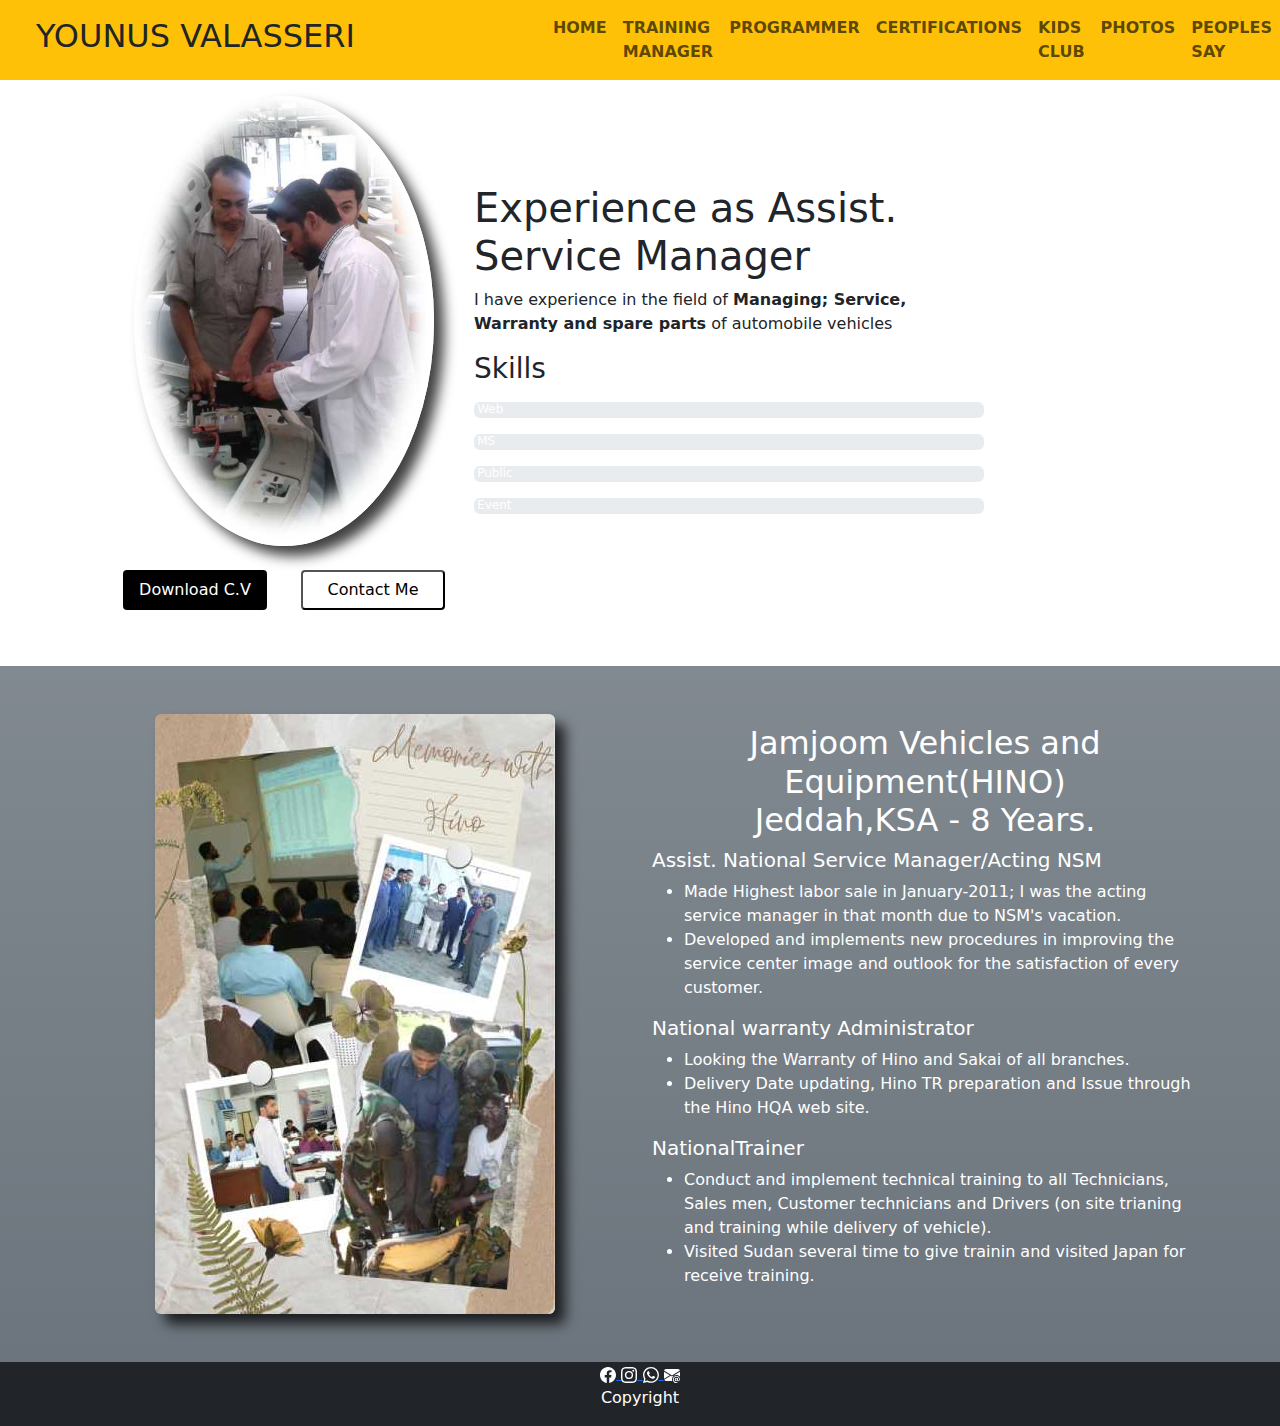
==== AssistManager.html @ ebc8c7d5 "Add files via upload" ====
<!DOCTYPE html>
<html lang="en" style="scroll-behavior: smooth;">

<head>
    <!-- Required meta tags -->
    <meta charset="UTF-8">
    <meta name="viewport" content="width=device-width, initial-scale=1.0">
    <title>Assist.Manaager - Younus</title>

    <!-- Bootstrap CSS -->
    <link rel="stylesheet" href="Personal.css" type=" text/css">
    <link rel="icon" type="image/x-icon" href="images/Younus.ico">
    <link href="https://cdn.jsdelivr.net/npm/bootstrap@5.3.3/dist/css/bootstrap.min.css" rel="stylesheet"
        integrity="sha384-QWTKZyjpPEjISv5WaRU9OFeRpok6YctnYmDr5pNlyT2bRjXh0JMhjY6hW+ALEwIH" crossorigin="anonymous">
    <script src="https://ajax.googleapis.com/ajax/libs/jquery/3.5.1/jquery.min.js"></script>
</head>

<body>
    <header class="bg-warning" style="position :fixed; width: 100%; z-index: 1;">
        <div class="row align-items-center">
            <div class="col-md-6 col-9 p-3 ps-5">
                <h2>YOUNUS VALASSERI</h2>
            </div>
            <div class="col-md-6 col-3">
                <nav class="navbar navbar-expand-lg navbar-light float-end text-uppercase fw-bold">
                    <button class="btn btn-primary navbar-toggler" type="button" Data-bs-toggle="collapse"
                        Data-bs-target="#navbarSupportedContent" aria-controls="navbarSupportedContent"
                        aria-expanded="false" aria-label="Toggle navigation">
                        <span class="navbar-toggler-icon"></span>
                    </button>
                    <div class="collapse navbar-collapse" id="navbarSupportedContent">
                        <ul class="navbar-nav">
                            <li class="nav-item">
                                <a class="nav-link rounded" href="index.html">Home</a>
                            </li>

                            <li class="nav-item">
                                <a class="nav-link rounded" href="TrainingManager.html">Training
                                    Manager</a>
                            </li>

                            <li class="nav-item">
                                <a class="nav-link rounded" href="Programmer.html">Programmer
                                </a>
                            </li>

                            <li class="nav-item">
                                <a class="nav-link rounded" href="TrainingNCertification.html">Certifications</a>
                            </li>

                            <li class="nav-item">
                                <a class="nav-link rounded" href="KidsClub.html">Kids Club</a>
                            </li>

                            <li class="nav-item">
                                <a class="nav-link rounded" href="Photos.html">Photos</a>
                            </li>

                            <li class="nav-item">
                                <a class="nav-link rounded" href="Photos.html#quotes-section">Peoples
                                    Say</a>
                            </li>


                        </ul>
                    </div>
                </nav>
            </div>
        </div>
    </header>
    <section class="about pt-5">
        <div class="container p-5">
            <div class="row align-items-center pt-7">
                <div class="col-lg-4 text-center ">
                    <img class="img-fluid rounded-circle " src="images/AssistManager.jpg" alt="Younus Image"
                        style="width: 300px; height: auto;">
                    <div class="row  pt-7">
                        <div class="col-lg-6 text-center p-2">
                            <input type="button" class="btn1 mt-3" value="Download C.V"
                                onclick="window.location.href='https://drive.usercontent.google.com/u/0/uc?id=1wxtmiYeFaNzG7c-hk2c8Tq-qihW7zMwj&export=download';">
                        </div>
                        <div class="col-lg-6 text-center p-2">
                            <input type="button" class="btn2 mt-3" value="Contact Me"
                                onclick="window.location.href='index.html#contact-section';">
                        </div>
                    </div>
                </div>

                <div class="col-lg-6 py-5">
                    <h1>Experience as Assist. Service Manager</h1>

                    <p>I have experience in the field of <span class="fw-bold">Managing; Service,
                            Warranty
                            and spare parts</span> of automobile vehicles
                    </p>
                    <h3>Skills</h3>
                    <div class="progress my-3">
                        <div class="pro-bar1">
                            <p>Web design - HTML/CSS/Bootstrap & Flutter<span class="text-white float-end">60%</SPan>
                            </p>
                        </div>
                    </div>

                    <div class="progress my-3">
                        <div class="pro-bar2">
                            <p>MS Access and MS excel with macro<span class="text-white float-end">90%</SPan>
                            </p>
                        </div>
                    </div>

                    <div class="progress my-3">
                        <div class="pro-bar3">
                            <p>Public Speaking<span class="text-white float-end">70%</SPan></p>
                        </div>
                    </div>

                    <div class="progress my-3">
                        <div class="pro-bar4">
                            <p>Event Management<span class="text-white float-end">95%</SPan></p>
                        </div>
                    </div>

                </div>
            </div>
        </div>
    </section>



    <section id="home-section" style="padding-top: 3em; padding-bottom: 3em;" class="bg-secondary bg-gradient">
        <div class=" container ">
            <div class=" row align-items-center">

                <div class=" col-md-6 text-center">
                    <img class="img-fluid rounded" src="images/Memories from Hino.jpg" alt="Younus Image"
                        style="width: 400px; height: auto;">
                </div>

                <div class="col-md-6 text-left text-white">
                    <h2 class="text-center">Jamjoom Vehicles and Equipment(HINO)<br>
                        Jeddah,KSA - 8 Years.
                    </h2>
                    <h5>Assist. National Service Manager/Acting NSM</h5>
                    <ul>
                        <li>Made Highest labor sale in January-2011; I was the acting service manager in that month due
                            to NSM's vacation.</li>

                        <li>Developed and implements new procedures in improving the service center image and outlook
                            for
                            the satisfaction of every customer.</li>
                    </ul>
                    <h5>National warranty Administrator </h5>
                    <ul>
                        <li>Looking the Warranty of Hino and Sakai of all branches.</li>

                        <li>Delivery Date updating, Hino TR preparation and Issue through the Hino HQA web site.</li>
                    </ul>
                    <h5>NationalTrainer</h5>
                    <ul>
                        <li>Conduct and implement technical training to all Technicians, Sales men, Customer technicians
                            and Drivers (on site trianing and training while delivery of vehicle).</li>

                        <li>Visited Sudan several time to give trainin and visited Japan for receive training.</li>
                    </ul>
                </div>



            </div>
        </div>
    </section>

    <footer class="bg-dark" id="footer-section">
        <div class="container">
            <div class="row">
                <div class="col-md-12 text-center text-white">
                    <a href="https://m.facebook.com/younus.valasseri">
                        <svg xmlns=" http://www.w3.org/2000/svg" width="16" height="16" fill="currentColor"
                            class="bi bi-facebook text-white" viewBox="0 0 16 16">
                            <path
                                d="M16 8.049c0-4.446-3.582-8.05-8-8.05C3.58 0-.002 3.603-.002 8.05c0 4.017 2.926 7.347 6.75 7.951v-5.625h-2.03V8.05H6.75V6.275c0-2.017 1.195-3.131 3.022-3.131.876 0 1.791.157 1.791.157v1.98h-1.009c-.993 0-1.303.621-1.303 1.258v1.51h2.218l-.354 2.326H9.25V16c3.824-.604 6.75-3.934 6.75-7.951" />
                        </svg>
                    </a>
                    <a href="https://www.instagram.com/younusvalasseri/">
                        <svg xmlns="http://www.w3.org/2000/svg" width="16" height="16" fill="currentColor"
                            class="bi bi-instagram text-white" viewBox="0 0 16 16">
                            <path
                                d="M8 0C5.829 0 5.556.01 4.703.048 3.85.088 3.269.222 2.76.42a3.9 3.9 0 0 0-1.417.923A3.9 3.9 0 0 0 .42 2.76C.222 3.268.087 3.85.048 4.7.01 5.555 0 5.827 0 8.001c0 2.172.01 2.444.048 3.297.04.852.174 1.433.372 1.942.205.526.478.972.923 1.417.444.445.89.719 1.416.923.51.198 1.09.333 1.942.372C5.555 15.99 5.827 16 8 16s2.444-.01 3.298-.048c.851-.04 1.434-.174 1.943-.372a3.9 3.9 0 0 0 1.416-.923c.445-.445.718-.891.923-1.417.197-.509.332-1.09.372-1.942C15.99 10.445 16 10.173 16 8s-.01-2.445-.048-3.299c-.04-.851-.175-1.433-.372-1.941a3.9 3.9 0 0 0-.923-1.417A3.9 3.9 0 0 0 13.24.42c-.51-.198-1.092-.333-1.943-.372C10.443.01 10.172 0 7.998 0zm-.717 1.442h.718c2.136 0 2.389.007 3.232.046.78.035 1.204.166 1.486.275.373.145.64.319.92.599s.453.546.598.92c.11.281.24.705.275 1.485.039.843.047 1.096.047 3.231s-.008 2.389-.047 3.232c-.035.78-.166 1.203-.275 1.485a2.5 2.5 0 0 1-.599.919c-.28.28-.546.453-.92.598-.28.11-.704.24-1.485.276-.843.038-1.096.047-3.232.047s-2.39-.009-3.233-.047c-.78-.036-1.203-.166-1.485-.276a2.5 2.5 0 0 1-.92-.598 2.5 2.5 0 0 1-.6-.92c-.109-.281-.24-.705-.275-1.485-.038-.843-.046-1.096-.046-3.233s.008-2.388.046-3.231c.036-.78.166-1.204.276-1.486.145-.373.319-.64.599-.92s.546-.453.92-.598c.282-.11.705-.24 1.485-.276.738-.034 1.024-.044 2.515-.045zm4.988 1.328a.96.96 0 1 0 0 1.92.96.96 0 0 0 0-1.92m-4.27 1.122a4.109 4.109 0 1 0 0 8.217 4.109 4.109 0 0 0 0-8.217m0 1.441a2.667 2.667 0 1 1 0 5.334 2.667 2.667 0 0 1 0-5.334" />
                        </svg>
                    </a>
                    <a href="https://wa.me/918982777677">
                        <svg xmlns="http://www.w3.org/2000/svg" width="16" height="16" fill="currentColor"
                            class="bi bi-whatsapp text-white" viewBox="0 0 16 16">
                            <path
                                d="M13.601 2.326A7.85 7.85 0 0 0 7.994 0C3.627 0 .068 3.558.064 7.926c0 1.399.366 2.76 1.057 3.965L0 16l4.204-1.102a7.9 7.9 0 0 0 3.79.965h.004c4.368 0 7.926-3.558 7.93-7.93A7.9 7.9 0 0 0 13.6 2.326zM7.994 14.521a6.6 6.6 0 0 1-3.356-.92l-.24-.144-2.494.654.666-2.433-.156-.251a6.56 6.56 0 0 1-1.007-3.505c0-3.626 2.957-6.584 6.591-6.584a6.56 6.56 0 0 1 4.66 1.931 6.56 6.56 0 0 1 1.928 4.66c-.004 3.639-2.961 6.592-6.592 6.592m3.615-4.934c-.197-.099-1.17-.578-1.353-.646-.182-.065-.315-.099-.445.099-.133.197-.513.646-.627.775-.114.133-.232.148-.43.05-.197-.1-.836-.308-1.592-.985-.59-.525-.985-1.175-1.103-1.372-.114-.198-.011-.304.088-.403.087-.088.197-.232.296-.346.1-.114.133-.198.198-.33.065-.134.034-.248-.015-.347-.05-.099-.445-1.076-.612-1.47-.16-.389-.323-.335-.445-.34-.114-.007-.247-.007-.38-.007a.73.73 0 0 0-.529.247c-.182.198-.691.677-.691 1.654s.71 1.916.81 2.049c.098.133 1.394 2.132 3.383 2.992.47.205.84.326 1.129.418.475.152.904.129 1.246.08.38-.058 1.171-.48 1.338-.943.164-.464.164-.86.114-.943-.049-.084-.182-.133-.38-.232" />
                        </svg>
                    </a>
                    <a href="mailto:your_email@younusv@gmail.com">
                        <svg xmlns="http://www.w3.org/2000/svg" width="16" height="16" fill="currentColor"
                            class="bi bi-envelope-at-fill text-white" viewBox="0 0 16 16">
                            <path
                                d="M2 2A2 2 0 0 0 .05 3.555L8 8.414l7.95-4.859A2 2 0 0 0 14 2zm-2 9.8V4.698l5.803 3.546zm6.761-2.97-6.57 4.026A2 2 0 0 0 2 14h6.256A4.5 4.5 0 0 1 8 12.5a4.49 4.49 0 0 1 1.606-3.446l-.367-.225L8 9.586zM16 9.671V4.697l-5.803 3.546.338.208A4.5 4.5 0 0 1 12.5 8c1.414 0 2.675.652 3.5 1.671" />
                            <path
                                d="M15.834 12.244c0 1.168-.577 2.025-1.587 2.025-.503 0-1.002-.228-1.12-.648h-.043c-.118.416-.543.643-1.015.643-.77 0-1.259-.542-1.259-1.434v-.529c0-.844.481-1.4 1.26-1.4.585 0 .87.333.953.63h.03v-.568h.905v2.19c0 .272.18.42.411.42.315 0 .639-.415.639-1.39v-.118c0-1.277-.95-2.326-2.484-2.326h-.04c-1.582 0-2.64 1.067-2.64 2.724v.157c0 1.867 1.237 2.654 2.57 2.654h.045c.507 0 .935-.07 1.18-.18v.731c-.219.1-.643.175-1.237.175h-.044C10.438 16 9 14.82 9 12.646v-.214C9 10.36 10.421 9 12.485 9h.035c2.12 0 3.314 1.43 3.314 3.034zm-4.04.21v.227c0 .586.227.8.581.8.31 0 .564-.17.564-.743v-.367c0-.516-.275-.708-.572-.708-.346 0-.573.245-.573.791" />
                        </svg>
                    </a>
                    <p>Copyright</p>
                </div>

            </div>
        </div>

    </footer>

    <script src="https://cdn.jsdelivr.net/npm/bootstrap@5.3.3/dist/js/bootstrap.bundle.min.js"
        integrity="sha384-YvpcrYf0tY3lHB60NNkmXc5s9fDVZLESaAA55NDzOxhy9GkcIdslK1eN7N6jIeHz"
        crossorigin="anonymous"></script>



</body>

</html>
---- Personal.css ----
* {
    padding: 0;
    margin: 0;
    box-sizing: border-box;
}

.services {
    -webkit-box-shadow: 10px 10px 13px 0px rgba(0, 0, 0, 0.75);
    -moz-box-shadow: 10px 10px 13px 0px rgba(0, 0, 0, 0.75);
    box-shadow: 10px 10px 13px 0px rgba(0, 0, 0, 0.75);
}


.experiences {
    -webkit-box-shadow: inset 10px 10px 13px 0px rgba(0, 0, 0, 0.75);
    -moz-box-shadow: inset 10px 10px 13px 0px rgba(0, 0, 0, 0.75);
    box-shadow: inset 10px 10px 13px 0px rgba(0, 0, 0, 0.75);
}

.custom-bg-hover:hover {
    background-color: #E4A11B;
    color: white;
    transition: .5s;
    -webkit-box-shadow: 10px 10px 13px 0px rgba(0, 0, 0, 0.75);
    -moz-box-shadow: 10px 10px 13px 0px rgba(0, 0, 0, 0.75);
    box-shadow: 10px 10px 13px 0px rgba(0, 0, 0, 0.75);
    /* Change this to the desired color on hover */
}

.nav-link:hover {
    background-color: white;
}

.container img {
    -webkit-box-shadow: 10px 10px 13px 0px rgba(0, 0, 0, 0.75);
    -moz-box-shadow: 10px 10px 13px 0px rgba(0, 0, 0, 0.75);
    box-shadow: 10px 10px 13px 0px rgba(0, 0, 0, 0.75);
}

.progress {
    background-color: rgb(217, 206, 206);
    justify-content: flex-start;
    border-radius: 3rem;
    align-items: center;
    position: relative;
    display: flex;
    height: 1.6rem;
    width: 100%;

}

.pro-bar1 {
    animation: load1 3s normal forwards;
    border-radius: 3rem;
    background-color: black;
    height: 1.6rem;
    width: 0;
}

.pro-bar2 {
    animation: load2 3s normal forwards;
    border-radius: 3rem;
    background-color: black;
    height: 1.6rem;
    width: 0;
}

.pro-bar3 {
    animation: load3 3s normal forwards;
    border-radius: 3rem;
    background-color: black;
    height: 1.6rem;
    width: 0;
}

.pro-bar4 {
    animation: load4 3s normal forwards;
    border-radius: 3rem;
    background-color: black;
    height: 1.6rem;
    width: 0;
}

.progress p {
    color: white;
    padding: .2rem;
}

@keyframes load1 {
    0% {
        width: 0;
    }

    100% {
        width: 60%;
    }
}

@keyframes load2 {
    0% {
        width: 0;
    }

    100% {
        width: 90%;
    }
}

@keyframes load3 {
    0% {
        width: 0;
    }

    100% {
        width: 80%;
    }
}

@keyframes load4 {
    0% {
        width: 0;
    }

    100% {
        width: 98%;
    }
}

.btn1 {
    height: 2.5rem;
    width: 9rem;
    outline: none;
    border: none;
    background-color: black;
    color: white;
    border-radius: .25rem;

}

.btn1:hover {
    background-color: transparent;
    color: black;
    border: 1px solid black;
    transition: .5s;
}

.btn2 {
    height: 2.5rem;
    width: 9rem;
    background-color: transparent;
    color: black;
    border-radius: .25rem;

}

.btn2:hover {
    background-color: black;
    color: white;
    border: 1px solid black;
    transition: .5s;
}
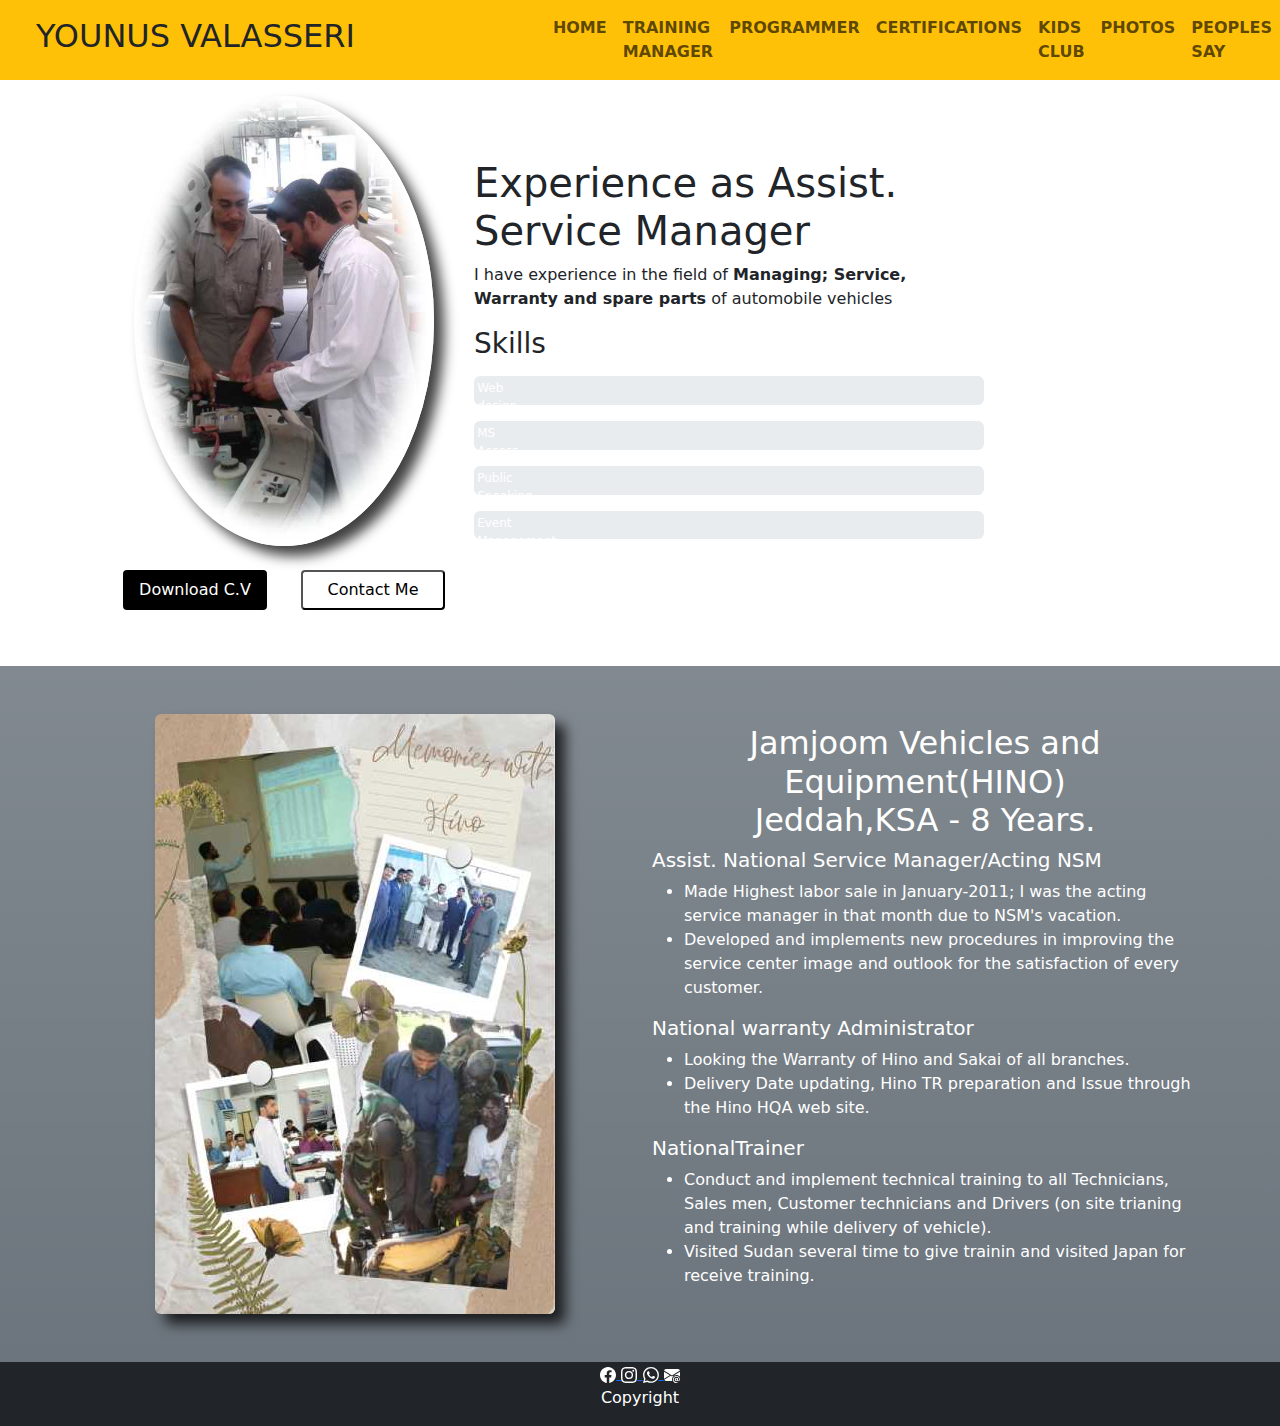
==== commit 22ded996: "Update AssistManager.html" ====
--- a/AssistManager.html
+++ b/AssistManager.html
@@ -72,7 +72,7 @@
         <div class="container p-5">
             <div class="row align-items-center pt-7">
                 <div class="col-lg-4 text-center ">
-                    <img class="img-fluid rounded-circle " src="images/AssistManager.jpg" alt="Younus Image"
+                    <img class="img-fluid rounded-circle img-shadow" src="images/AssistManager.jpg" alt="Younus Image"
                         style="width: 300px; height: auto;">
                     <div class="row  pt-7">
                         <div class="col-lg-6 text-center p-2">
@@ -132,7 +132,7 @@
             <div class=" row align-items-center">
 
                 <div class=" col-md-6 text-center">
-                    <img class="img-fluid rounded" src="images/Memories from Hino.jpg" alt="Younus Image"
+                    <img class="img-fluid rounded img-shadow" src="images/Memories from Hino.jpg" alt="Younus Image"
                         style="width: 400px; height: auto;">
                 </div>
 
@@ -220,4 +220,4 @@
 
 </body>
 
-</html>+</html>
--- a/Personal.css
+++ b/Personal.css
@@ -8,6 +8,8 @@
     -webkit-box-shadow: 10px 10px 13px 0px rgba(0, 0, 0, 0.75);
     -moz-box-shadow: 10px 10px 13px 0px rgba(0, 0, 0, 0.75);
     box-shadow: 10px 10px 13px 0px rgba(0, 0, 0, 0.75);
+    display: flex;
+    flex-direction: row;
 }
 
 
@@ -15,6 +17,8 @@
     -webkit-box-shadow: inset 10px 10px 13px 0px rgba(0, 0, 0, 0.75);
     -moz-box-shadow: inset 10px 10px 13px 0px rgba(0, 0, 0, 0.75);
     box-shadow: inset 10px 10px 13px 0px rgba(0, 0, 0, 0.75);
+    display: flex;
+    flex-direction: row;
 }
 
 .custom-bg-hover:hover {
@@ -31,7 +35,7 @@
     background-color: white;
 }
 
-.container img {
+.img-shadow {
     -webkit-box-shadow: 10px 10px 13px 0px rgba(0, 0, 0, 0.75);
     -moz-box-shadow: 10px 10px 13px 0px rgba(0, 0, 0, 0.75);
     box-shadow: 10px 10px 13px 0px rgba(0, 0, 0, 0.75);
@@ -40,44 +44,43 @@
 .progress {
     background-color: rgb(217, 206, 206);
     justify-content: flex-start;
-    border-radius: 3rem;
-    align-items: center;
+    vertical-align: middle;
     position: relative;
-    display: flex;
-    height: 1.6rem;
+    display: flex !important;
+    height: 1.8rem !important;
     width: 100%;
 
 }
 
 .pro-bar1 {
     animation: load1 3s normal forwards;
-    border-radius: 3rem;
-    background-color: black;
-    height: 1.6rem;
+    border-radius: 2rem;
+    background-color: black;
+    height: 1.8rem;
     width: 0;
 }
 
 .pro-bar2 {
     animation: load2 3s normal forwards;
-    border-radius: 3rem;
-    background-color: black;
-    height: 1.6rem;
+    border-radius: 2rem;
+    background-color: black;
+    height: 1.8rem;
     width: 0;
 }
 
 .pro-bar3 {
     animation: load3 3s normal forwards;
-    border-radius: 3rem;
-    background-color: black;
-    height: 1.6rem;
+    border-radius: 2rem;
+    background-color: black;
+    height: 1.8rem;
     width: 0;
 }
 
 .pro-bar4 {
     animation: load4 3s normal forwards;
-    border-radius: 3rem;
-    background-color: black;
-    height: 1.6rem;
+    border-radius: 2rem;
+    background-color: black;
+    height: 1.8rem;
     width: 0;
 }
 
@@ -158,4 +161,117 @@
     color: white;
     border: 1px solid black;
     transition: .5s;
-}+}
+
+.card-text {
+    align-content: center;
+}
+
+/* Define the default font size */
+.card-text {
+    font-size: 16px;
+    /* Adjust the default font size as needed */
+}
+
+/* Media query for smaller screens */
+@media screen and (max-width: 767px) {
+
+
+    /* Adjust the font size for smaller screens */
+    .card-text {
+        font-size: 14px;
+        /* Set the font size smaller for smaller screens */
+    }
+}
+
+/* Media query for even smaller screens */
+@media screen and (max-width: 479px) {
+
+    /* Further reduce the font size for very small screens */
+    .card-text {
+        font-size: 12px;
+        /* Set the font size even smaller for very small screens */
+    }
+}
+
+.redtext {
+    color: red;
+}
+
+@media screen and (max-width: 1399px) and (min-width: 768px) {
+    .services {
+        height: 22rem !important;
+        align-items: center;
+
+    }
+}
+
+@media screen and (max-width: 1399px) and (min-width: 768px) {
+    .experiences {
+        height: 22rem !important;
+        align-items: center;
+
+    }
+}
+
+
+.hero-text {
+    align-items: center;
+    left: 0;
+    animation: slideDown .5s linear;
+}
+
+
+@keyframes slideDown {
+    0% {
+        opacity: 0;
+        scale: .5;
+        translate: 0 -100%;
+        z-index: 9999;
+    }
+
+    100% {
+        opacity: 1;
+        scale: 1;
+        translate: 0 0;
+        z-index: 1;
+    }
+}
+
+.container {
+    position: relative;
+}
+
+.first-div {
+    padding-top: 20px;
+
+}
+
+.second-div {
+    position: static;
+    top: 0;
+    left: 0;
+    width: 100%;
+
+}
+
+.overlay {
+    opacity: 1;
+}
+
+@media only screen and (max-width: 767px) {
+    .second-div {
+        padding-top: 12rem;
+        position: absolute;
+        width: auto;
+    }
+
+    .overlay {
+        opacity: .4;
+    }
+
+    .hero-text {
+        left: 0;
+        animation: slideDown .5s linear;
+    }
+}
